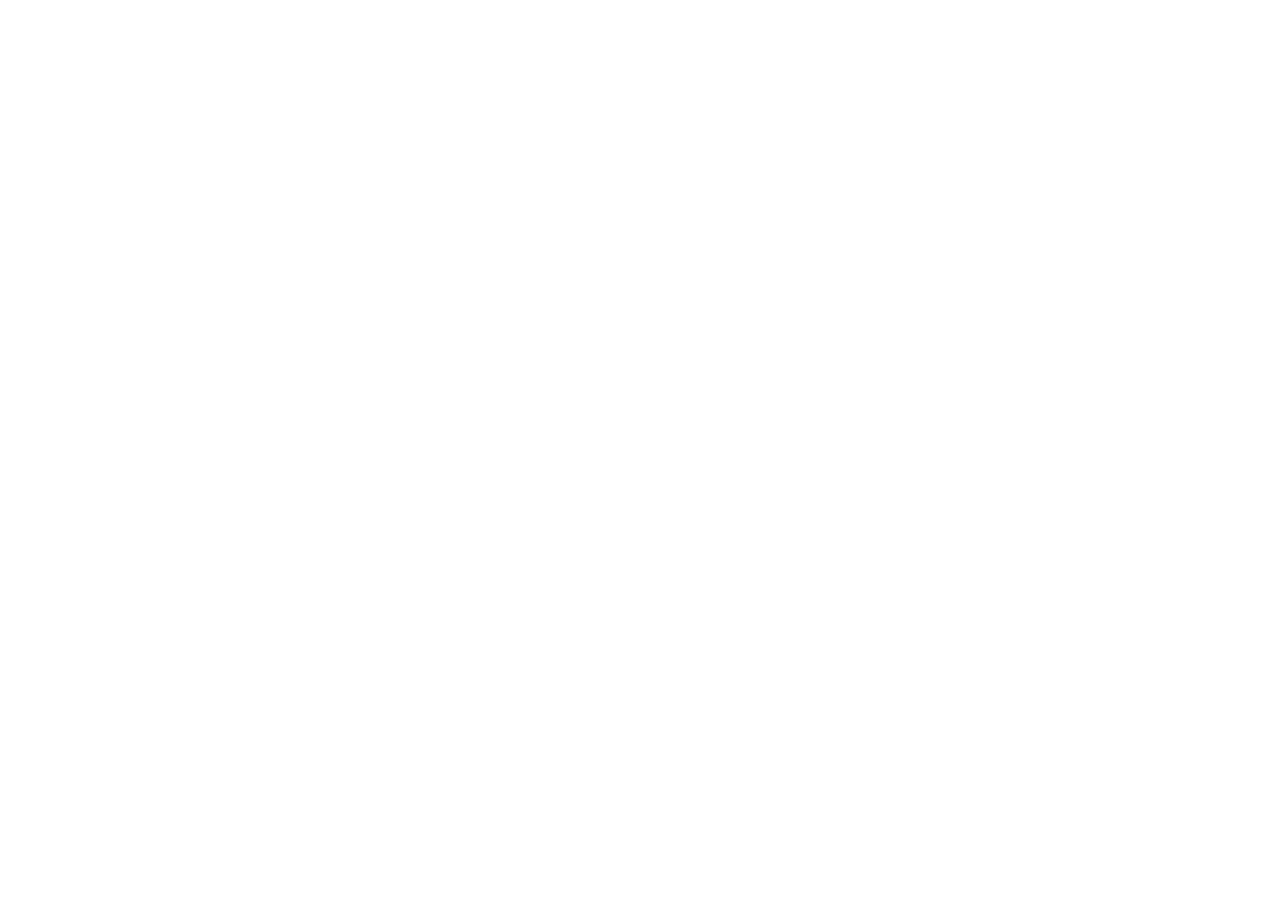
==== src/wordwall1.html @ ce68e6cd "add wordwall" ====
<!DOCTYPE html>
<html lang="en">
<head>
    <meta charset="UTF-8">
    <meta name="viewport" content="width=device-width, initial-scale=1.0">
    <title>Kuis</title>
    <style>
        body, html {
            margin: 0;
            padding: 0;
            height: 100%;
        }
        iframe {
            display: block;
            width: 100%;
            height: 100vh; /* Full viewport height */
            border: none;
        }
    </style>
</head>
<body>
<iframe src="https://wordwall.net/embed/ebc60a70b2a64676aed25182fd813e99?themeId=54&templateId=22&fontStackId=0"
        allowfullscreen></iframe>
</body>
</html>
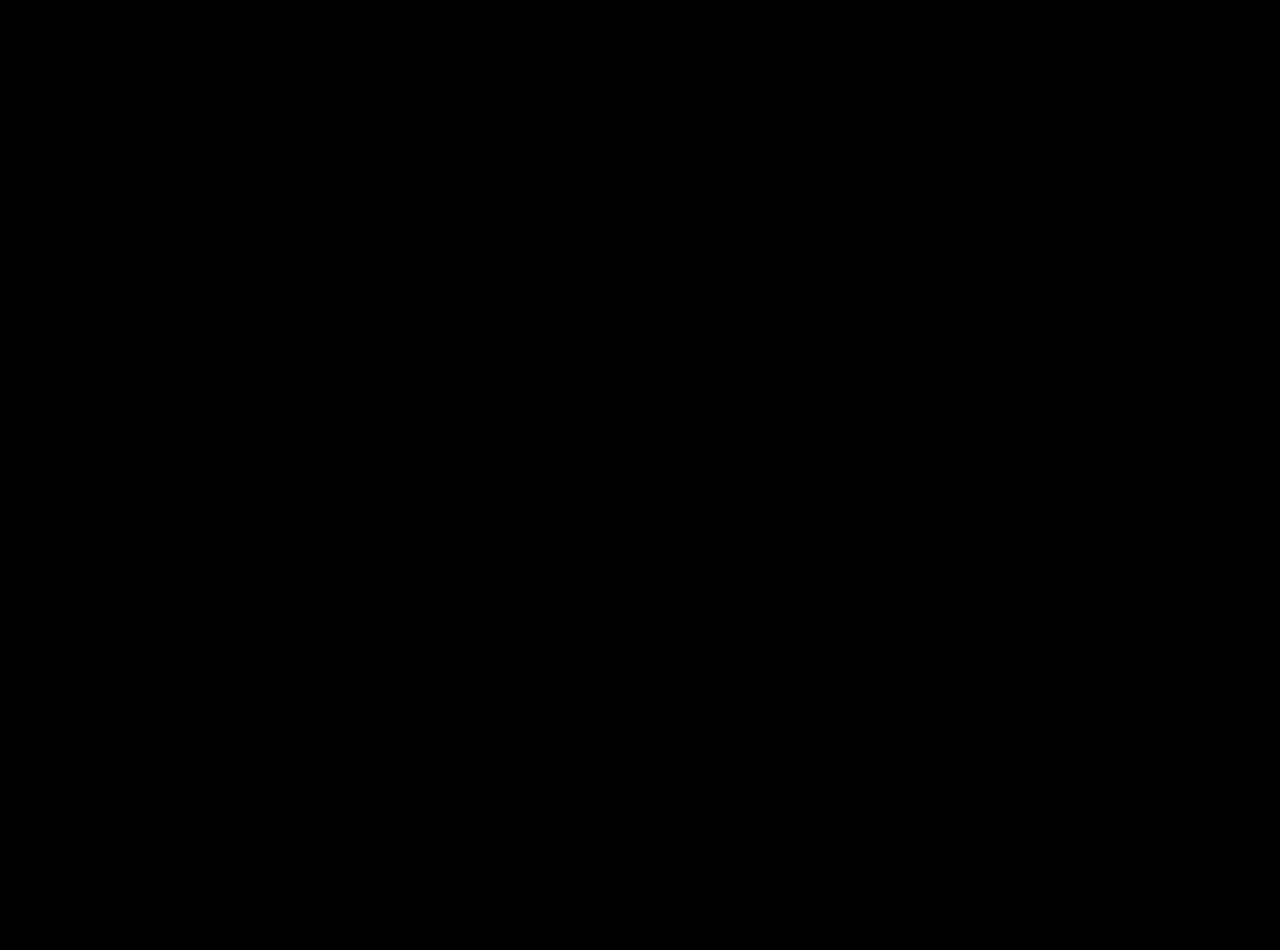
==== commit 890fc8c2: "test genially" ====
--- a/src/wordwall1.html
+++ b/src/wordwall1.html
@@ -6,20 +6,23 @@
     <title>Kuis</title>
     <style>
         body, html {
+            background-color: black;
             margin: 0;
             padding: 0;
             height: 100%;
         }
+
         iframe {
             display: block;
             width: 100%;
-            height: 100vh; /* Full viewport height */
+            height: calc(100vh + 50px); /* Adjust height to remove 50px from the bottom */
             border: none;
         }
     </style>
 </head>
 <body>
-<iframe src="https://wordwall.net/embed/ebc60a70b2a64676aed25182fd813e99?themeId=54&templateId=22&fontStackId=0"
-        allowfullscreen></iframe>
+<iframe style="position: absolute; top: 0; left: 0; width: 100%; height: calc(100vh + 50px);"
+        src="https://view.genially.com/66ee2860826836dd9355cc92" type="text/html" allowscriptaccess="always"
+        allowfullscreen="true" scrolling="yes" allownetworking="all"></iframe>
 </body>
 </html>
